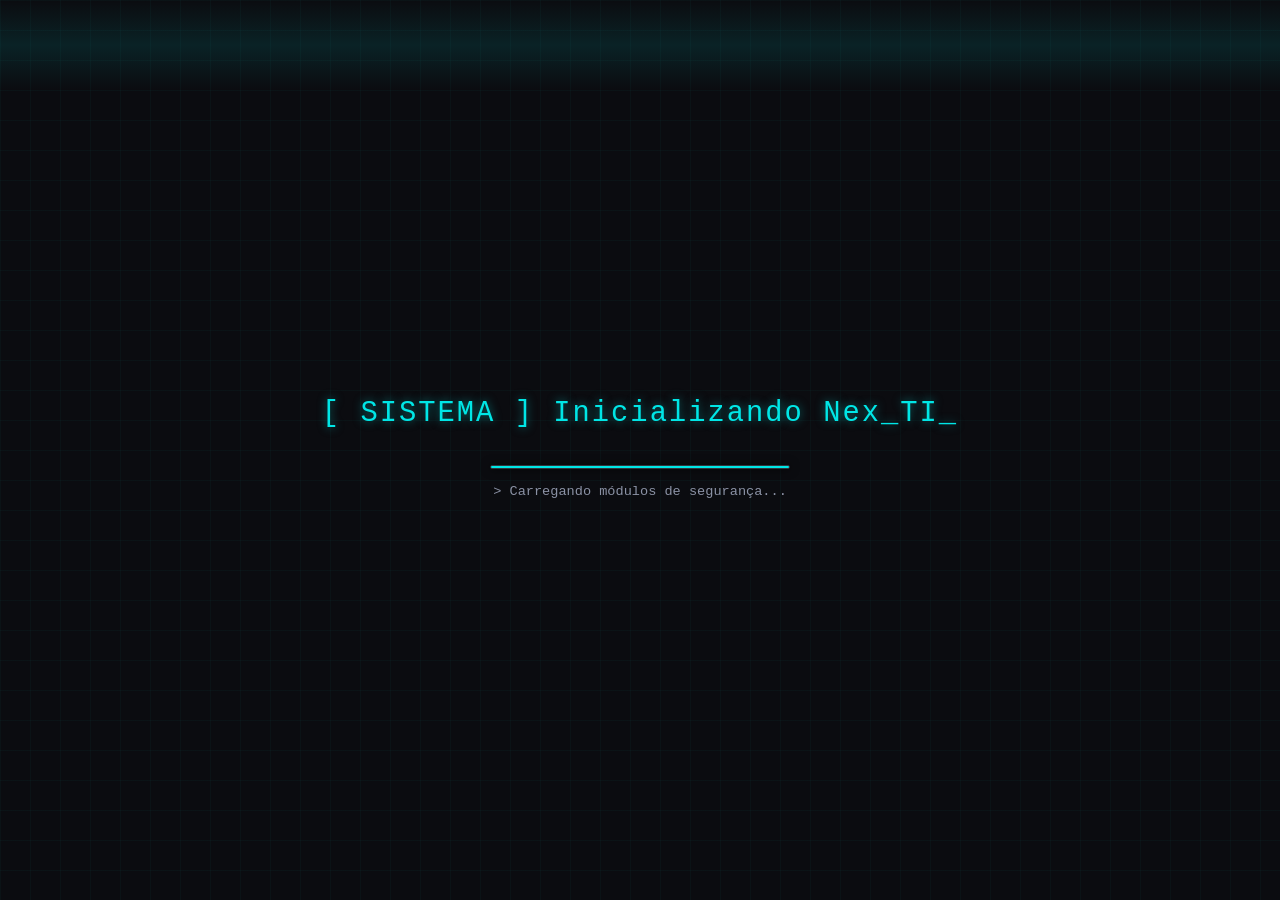
==== index.html @ 25ab1977 "Update" ====
<!DOCTYPE html>
<html lang="pt-BR">
<head>
    <meta charset="UTF-8">
    <meta name="viewport" content="width=device-width, initial-scale=1.0">
    <title>Nex_TI - Iniciando Sistema...</title>
    
    <style>
        /* Reset e organização do CSS */
        * {
            margin: 0;
            padding: 0;
            box-sizing: border-box;
        }

        body {
            background-color: #0b0c10; 
            color: #00e6e6; 
            font-family: 'Fira Code', 'Courier New', Courier, monospace; 
            
            /* Uso de Flexbox para alinhamento */
            display: flex; 
            flex-direction: column;
            justify-content: center; 
            align-items: center; 
            height: 100vh; 
            
            /* Fundo quadriculado (Matriz) */
            background-image: 
                linear-gradient(rgba(0, 230, 230, 0.03) 1px, transparent 1px), 
                linear-gradient(90deg, rgba(0, 230, 230, 0.03) 1px, transparent 1px);
            background-size: 30px 30px;
            text-align: center;
            overflow: hidden;
            position: relative;
        }

        /* Efeito de Scanline (linha a escanear o ecrã) */
        body::after {
            content: "";
            position: absolute;
            top: 0;
            left: 0;
            width: 100vw;
            height: 10vh;
            background: linear-gradient(to bottom, rgba(0,230,230,0), rgba(0,230,230,0.1), rgba(0,230,230,0));
            animation: scanline 3s linear infinite;
            pointer-events: none;
        }

        @keyframes scanline {
            0% { transform: translateY(-10vh); }
            100% { transform: translateY(110vh); }
        }

        .splash-container {
            display: flex;
            flex-direction: column;
            align-items: center;
            padding: 20px;
            z-index: 10;
        }

        .splash-text {
            font-weight: normal; 
            letter-spacing: 2px;
            font-size: 1.8rem;
            margin-bottom: 20px;
            text-shadow: 0 0 10px rgba(0, 230, 230, 0.5);
        }

        .cursor {
            animation: blink 1s infinite;
        }

        /* Barra de progresso Tecnológica */
        .progress-bar-container {
            width: 300px;
            height: 4px;
            background-color: #161b22;
            border: 1px solid #30363d;
            border-radius: 2px;
            margin-top: 15px;
            position: relative;
            overflow: hidden;
            box-shadow: 0 0 10px rgba(0, 0, 0, 0.8);
        }

        .progress-bar {
            height: 100%;
            width: 0%;
            background-color: #00e6e6;
            box-shadow: 0 0 10px #00e6e6;
            /* A animação dura 3.5s para terminar um pouco antes do redirecionamento */
            animation: carregar 3.5s cubic-bezier(0.1, 0.8, 0.3, 1) forwards;
        }

        .status-text {
            margin-top: 15px;
            font-size: 0.85rem;
            color: #8b92a5;
            height: 20px;
        }

        /* WAI-ARIA Screen Reader Only (Oculto visualmente, lido pelo sistema) */
        .sr-only {
            position: absolute; width: 1px; height: 1px; padding: 0; margin: -1px; overflow: hidden; clip: rect(0, 0, 0, 0); white-space: nowrap; border-width: 0;
        }

        @keyframes blink {
            0%, 100% { opacity: 1; }
            50% { opacity: 0; }
        }

        /* Animação com pausas para simular carregamento real */
        @keyframes carregar {
            0% { width: 0%; }
            20% { width: 15%; }
            40% { width: 40%; }
            60% { width: 45%; }
            80% { width: 80%; }
            100% { width: 100%; }
        }

        /* Glitch na inicialização do título */
        .glitch {
            animation: glitch-anim 0.3s 3 alternate;
        }

        @keyframes glitch-anim {
            0% { transform: translate(0) }
            20% { transform: translate(-2px, 2px) }
            40% { transform: translate(-2px, -2px) }
            60% { transform: translate(2px, 2px) }
            80% { transform: translate(2px, -2px) }
            100% { transform: translate(0) }
        }

        /* Media Queries para Responsividade Mobile */
        @media screen and (max-width: 600px) {
            .splash-text { font-size: 1.2rem; }
            .progress-bar-container { width: 250px; }
            body { background-size: 20px 20px; }
        }
    </style>
</head>
<body>
    
    <main role="main" aria-label="Ecrã de inicialização do sistema">
        
        <section class="splash-container" aria-live="polite" aria-atomic="true">
            
            <h1 class="splash-text glitch" id="title-text">
                [ SISTEMA ] Inicializando Nex_TI<span class="cursor" aria-hidden="true">_</span>
            </h1>
            
            <div class="progress-bar-container" aria-hidden="true">
                <div class="progress-bar"></div>
            </div>

            <div class="status-text" id="status-log" aria-hidden="true">
                > Estabelecendo conexão...
            </div>
            
            <p class="sr-only">Aguarde. O sistema está a carregar módulos e irá redirecionar para o ecrã de autenticação em instantes.</p>

        </section>
        
    </main>

    <script>
        // Simulador de logs de terminal (Heurística de Visibilidade do Estado do Sistema)
        const logs = [
            "> Estabelecendo conexão...",
            "> Carregando módulos de segurança...",
            "> Montando banco de dados (SQL)...",
            "> Injetando dependências POO...",
            "> Verificando heurísticas de UI...",
            "> Autenticação pronta. Redirecionando..."
        ];
        
        const logElement = document.getElementById('status-log');
        let step = 0;

        // Muda o texto do log a cada 600ms
        const interval = setInterval(() => {
            step++;
            if(step < logs.length) {
                logElement.innerText = logs[step];
            } else {
                clearInterval(interval);
            }
        }, 600);

        // Redireciona após 4 segundos exatos (quando a barra enche e o log acaba)
        setTimeout(function() {
            window.location.href = "login/login.html";
        }, 4000);
    </script>
</body>
</html>
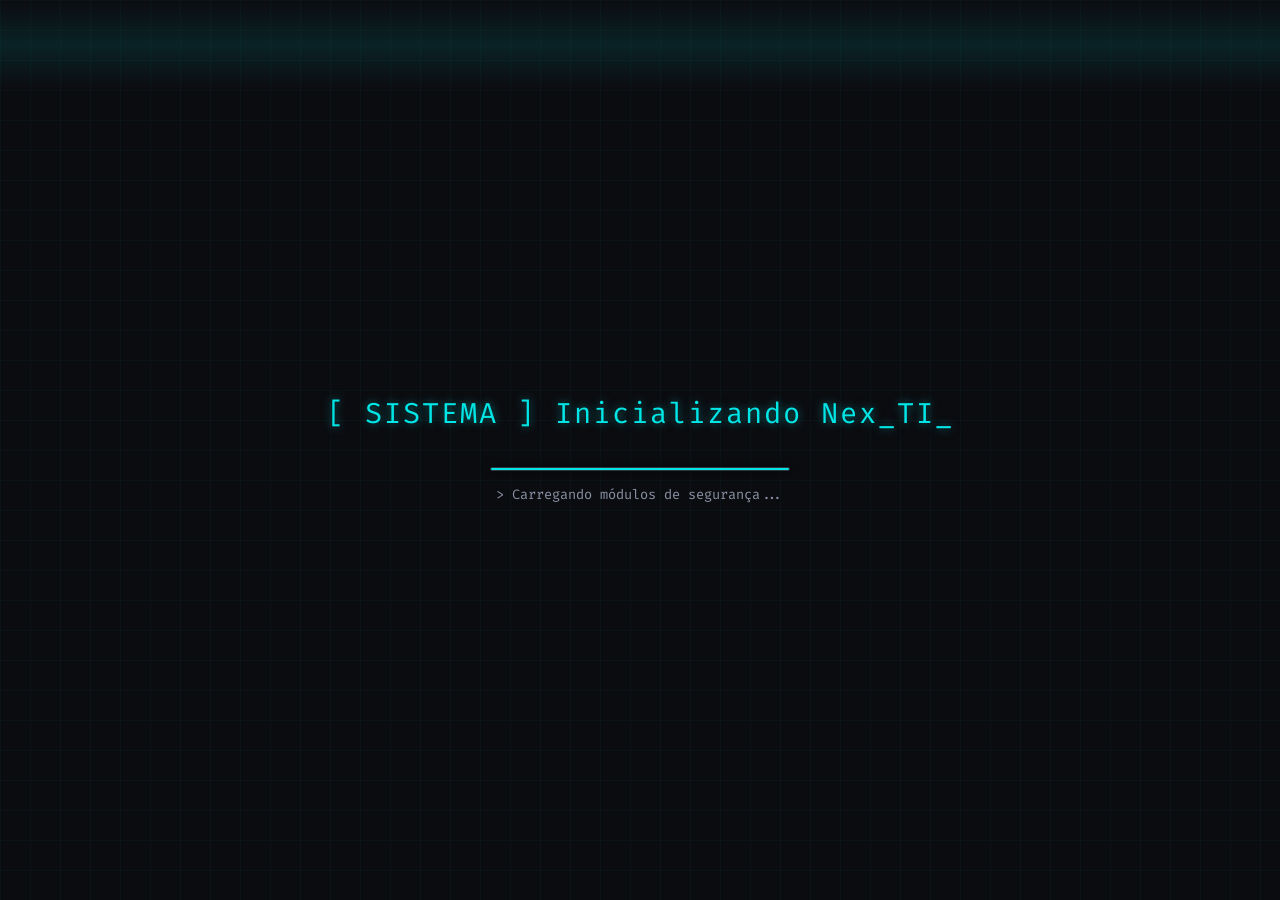
==== commit 38d8391d: "refactor: arquitetura modular, sanitizacao, e padronizacao teorica (html5, w3c, fontes)" ====
--- a/index.html
+++ b/index.html
@@ -5,144 +5,12 @@
     <meta name="viewport" content="width=device-width, initial-scale=1.0">
     <title>Nex_TI - Iniciando Sistema...</title>
     
-    <style>
-        /* Reset e organização do CSS */
-        * {
-            margin: 0;
-            padding: 0;
-            box-sizing: border-box;
-        }
-
-        body {
-            background-color: #0b0c10; 
-            color: #00e6e6; 
-            font-family: 'Fira Code', 'Courier New', Courier, monospace; 
-            
-            /* Uso de Flexbox para alinhamento */
-            display: flex; 
-            flex-direction: column;
-            justify-content: center; 
-            align-items: center; 
-            height: 100vh; 
-            
-            /* Fundo quadriculado (Matriz) */
-            background-image: 
-                linear-gradient(rgba(0, 230, 230, 0.03) 1px, transparent 1px), 
-                linear-gradient(90deg, rgba(0, 230, 230, 0.03) 1px, transparent 1px);
-            background-size: 30px 30px;
-            text-align: center;
-            overflow: hidden;
-            position: relative;
-        }
-
-        /* Efeito de Scanline (linha a escanear o ecrã) */
-        body::after {
-            content: "";
-            position: absolute;
-            top: 0;
-            left: 0;
-            width: 100vw;
-            height: 10vh;
-            background: linear-gradient(to bottom, rgba(0,230,230,0), rgba(0,230,230,0.1), rgba(0,230,230,0));
-            animation: scanline 3s linear infinite;
-            pointer-events: none;
-        }
-
-        @keyframes scanline {
-            0% { transform: translateY(-10vh); }
-            100% { transform: translateY(110vh); }
-        }
-
-        .splash-container {
-            display: flex;
-            flex-direction: column;
-            align-items: center;
-            padding: 20px;
-            z-index: 10;
-        }
-
-        .splash-text {
-            font-weight: normal; 
-            letter-spacing: 2px;
-            font-size: 1.8rem;
-            margin-bottom: 20px;
-            text-shadow: 0 0 10px rgba(0, 230, 230, 0.5);
-        }
-
-        .cursor {
-            animation: blink 1s infinite;
-        }
-
-        /* Barra de progresso Tecnológica */
-        .progress-bar-container {
-            width: 300px;
-            height: 4px;
-            background-color: #161b22;
-            border: 1px solid #30363d;
-            border-radius: 2px;
-            margin-top: 15px;
-            position: relative;
-            overflow: hidden;
-            box-shadow: 0 0 10px rgba(0, 0, 0, 0.8);
-        }
-
-        .progress-bar {
-            height: 100%;
-            width: 0%;
-            background-color: #00e6e6;
-            box-shadow: 0 0 10px #00e6e6;
-            /* A animação dura 3.5s para terminar um pouco antes do redirecionamento */
-            animation: carregar 3.5s cubic-bezier(0.1, 0.8, 0.3, 1) forwards;
-        }
-
-        .status-text {
-            margin-top: 15px;
-            font-size: 0.85rem;
-            color: #8b92a5;
-            height: 20px;
-        }
-
-        /* WAI-ARIA Screen Reader Only (Oculto visualmente, lido pelo sistema) */
-        .sr-only {
-            position: absolute; width: 1px; height: 1px; padding: 0; margin: -1px; overflow: hidden; clip: rect(0, 0, 0, 0); white-space: nowrap; border-width: 0;
-        }
-
-        @keyframes blink {
-            0%, 100% { opacity: 1; }
-            50% { opacity: 0; }
-        }
-
-        /* Animação com pausas para simular carregamento real */
-        @keyframes carregar {
-            0% { width: 0%; }
-            20% { width: 15%; }
-            40% { width: 40%; }
-            60% { width: 45%; }
-            80% { width: 80%; }
-            100% { width: 100%; }
-        }
-
-        /* Glitch na inicialização do título */
-        .glitch {
-            animation: glitch-anim 0.3s 3 alternate;
-        }
-
-        @keyframes glitch-anim {
-            0% { transform: translate(0) }
-            20% { transform: translate(-2px, 2px) }
-            40% { transform: translate(-2px, -2px) }
-            60% { transform: translate(2px, 2px) }
-            80% { transform: translate(2px, -2px) }
-            100% { transform: translate(0) }
-        }
-
-        /* Media Queries para Responsividade Mobile */
-        @media screen and (max-width: 600px) {
-            .splash-text { font-size: 1.2rem; }
-            .progress-bar-container { width: 250px; }
-            body { background-size: 20px 20px; }
-        }
-    </style>
+    <link rel="preconnect" href="https://fonts.googleapis.com">
+    <link rel="preconnect" href="https://fonts.gstatic.com" crossorigin>
+    <link href="https://fonts.googleapis.com/css2?family=Fira+Code:wght@400;600&family=Inter:wght@400;500;700&display=swap" rel="stylesheet">
+    <link href="https://fonts.googleapis.com/css2?family=Material+Symbols+Outlined:opsz,wght,FILL,GRAD@24,400,0,0" rel="stylesheet" />
+    
+    <link rel="stylesheet" href="assets/css/splash.css">
 </head>
 <body>
     
@@ -168,34 +36,6 @@
         
     </main>
 
-    <script>
-        // Simulador de logs de terminal (Heurística de Visibilidade do Estado do Sistema)
-        const logs = [
-            "> Estabelecendo conexão...",
-            "> Carregando módulos de segurança...",
-            "> Montando banco de dados (SQL)...",
-            "> Injetando dependências POO...",
-            "> Verificando heurísticas de UI...",
-            "> Autenticação pronta. Redirecionando..."
-        ];
-        
-        const logElement = document.getElementById('status-log');
-        let step = 0;
-
-        // Muda o texto do log a cada 600ms
-        const interval = setInterval(() => {
-            step++;
-            if(step < logs.length) {
-                logElement.innerText = logs[step];
-            } else {
-                clearInterval(interval);
-            }
-        }, 600);
-
-        // Redireciona após 4 segundos exatos (quando a barra enche e o log acaba)
-        setTimeout(function() {
-            window.location.href = "login/login.html";
-        }, 4000);
-    </script>
+    <script src="assets/js/splash.js"></script>
 </body>
 </html>
--- a/assets/css/splash.css
+++ b/assets/css/splash.css
@@ -0,0 +1,136 @@
+/* Reset e organização do CSS */
+* {
+    margin: 0;
+    padding: 0;
+    box-sizing: border-box;
+}
+
+body {
+    background-color: #0b0c10; 
+    color: #00e6e6; 
+    font-family: 'Fira Code', 'Courier New', Courier, monospace; 
+    
+    /* Uso de Flexbox para alinhamento */
+    display: flex; 
+    flex-direction: column;
+    justify-content: center; 
+    align-items: center; 
+    height: 100vh; 
+    
+    /* Fundo quadriculado (Matriz) */
+    background-image: 
+        linear-gradient(rgba(0, 230, 230, 0.03) 1px, transparent 1px), 
+        linear-gradient(90deg, rgba(0, 230, 230, 0.03) 1px, transparent 1px);
+    background-size: 30px 30px;
+    text-align: center;
+    overflow: hidden;
+    position: relative;
+}
+
+/* Efeito de Scanline (linha a escanear o ecrã) */
+body::after {
+    content: "";
+    position: absolute;
+    top: 0;
+    left: 0;
+    width: 100vw;
+    height: 10vh;
+    background: linear-gradient(to bottom, rgba(0,230,230,0), rgba(0,230,230,0.1), rgba(0,230,230,0));
+    animation: scanline 3s linear infinite;
+    pointer-events: none;
+}
+
+@keyframes scanline {
+    0% { transform: translateY(-10vh); }
+    100% { transform: translateY(110vh); }
+}
+
+.splash-container {
+    display: flex;
+    flex-direction: column;
+    align-items: center;
+    padding: 20px;
+    z-index: 10;
+}
+
+.splash-text {
+    font-weight: normal; 
+    letter-spacing: 2px;
+    font-size: 1.8rem;
+    margin-bottom: 20px;
+    text-shadow: 0 0 10px rgba(0, 230, 230, 0.5);
+}
+
+.cursor {
+    animation: blink 1s infinite;
+}
+
+/* Barra de progresso Tecnológica */
+.progress-bar-container {
+    width: 300px;
+    height: 4px;
+    background-color: #161b22;
+    border: 1px solid #30363d;
+    border-radius: 2px;
+    margin-top: 15px;
+    position: relative;
+    overflow: hidden;
+    box-shadow: 0 0 10px rgba(0, 0, 0, 0.8);
+}
+
+.progress-bar {
+    height: 100%;
+    width: 0%;
+    background-color: #00e6e6;
+    box-shadow: 0 0 10px #00e6e6;
+    /* A animação dura 3.5s para terminar um pouco antes do redirecionamento */
+    animation: carregar 3.5s cubic-bezier(0.1, 0.8, 0.3, 1) forwards;
+}
+
+.status-text {
+    margin-top: 15px;
+    font-size: 0.85rem;
+    color: #8b92a5;
+    height: 20px;
+}
+
+/* WAI-ARIA Screen Reader Only (Oculto visualmente, lido pelo sistema) */
+.sr-only {
+    position: absolute; width: 1px; height: 1px; padding: 0; margin: -1px; overflow: hidden; clip: rect(0, 0, 0, 0); white-space: nowrap; border-width: 0;
+}
+
+@keyframes blink {
+    0%, 100% { opacity: 1; }
+    50% { opacity: 0; }
+}
+
+/* Animação com pausas para simular carregamento real */
+@keyframes carregar {
+    0% { width: 0%; }
+    20% { width: 15%; }
+    40% { width: 40%; }
+    60% { width: 45%; }
+    80% { width: 80%; }
+    100% { width: 100%; }
+}
+
+/* Glitch na inicialização do título */
+.glitch {
+    animation: glitch-anim 0.3s 3 alternate;
+}
+
+@keyframes glitch-anim {
+    0% { transform: translate(0) }
+    20% { transform: translate(-2px, 2px) }
+    40% { transform: translate(-2px, -2px) }
+    60% { transform: translate(2px, 2px) }
+    80% { transform: translate(2px, -2px) }
+    100% { transform: translate(0) }
+}
+
+/* Media Queries para Responsividade Mobile */
+@media screen and (max-width: 600px) {
+    .splash-text { font-size: 1.2rem; }
+    .progress-bar-container { width: 250px; }
+    body { background-size: 20px 20px; }
+}
